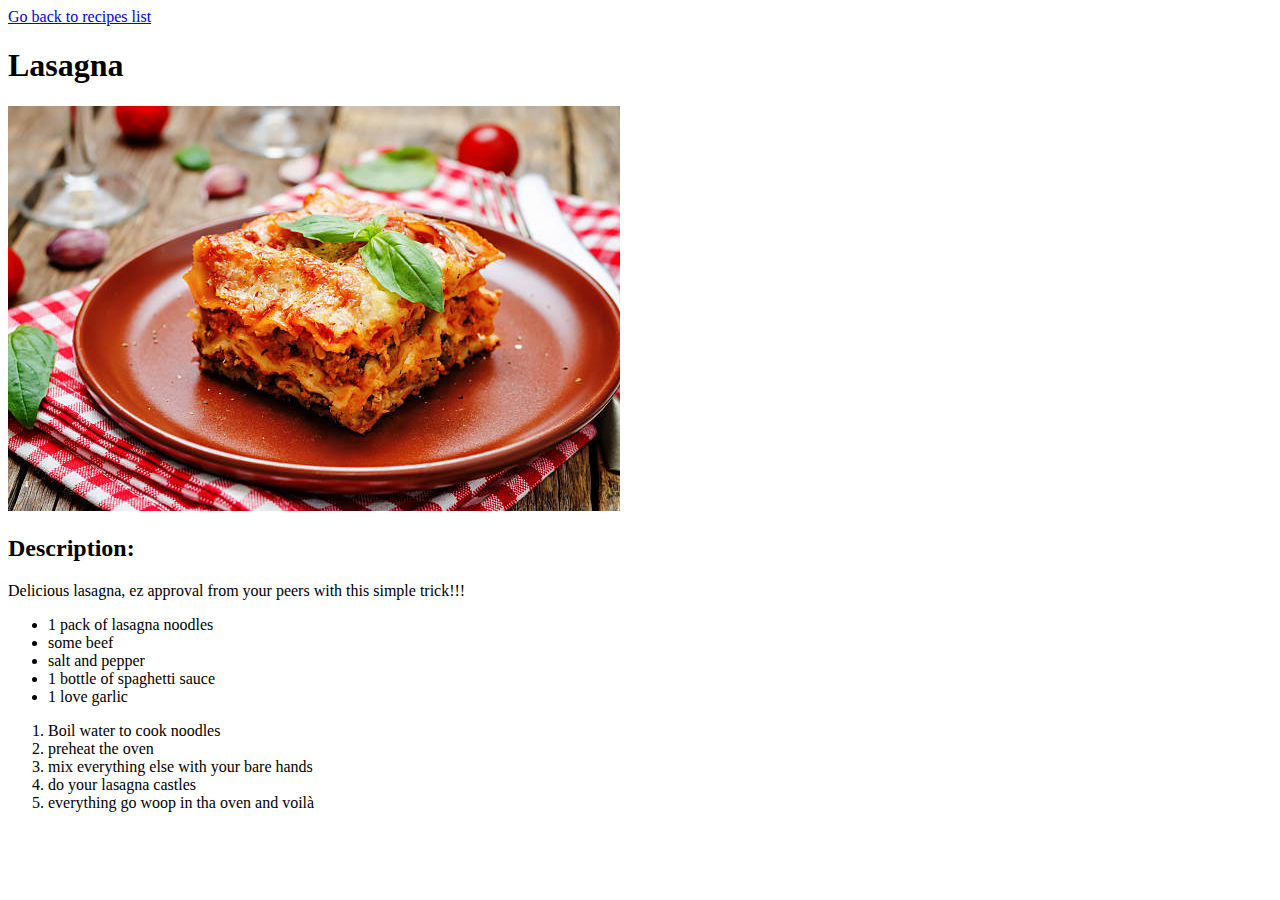
==== recipes/lasagna.html @ 8bff37b4 "added 2 recipes lettuce.html licorice.html + completed index.hmtl" ====
<!DOCTYPE html>
<html lang="en">
<head>
    <meta charset="UTF-8">
    <meta http-equiv="X-UA-Compatible" content="IE=edge">
    <meta name="viewport" content="width=device-width, initial-scale=1.0">
    <title>Lasagna</title>
</head>
<body>
    <a href="../index.html">Go back to recipes list</a>
    <h1>Lasagna</h1>
    <img src="../images/lasagna.jpg" alt="lasagna picture">
    <h2>Description:</h2>
    <p>Delicious lasagna, ez approval from your peers with this simple trick!!!</p>
    <ul>
        <li>1 pack of lasagna noodles</li>
        <li>some beef</li>
        <li>salt and pepper</li>
        <li>1 bottle of spaghetti sauce</li>
        <li>1 love garlic</li>
    </ul>
    <ol>
        <li>Boil water to cook noodles</li>
        <li>preheat the oven</li>
        <li>mix everything else with your bare hands</li>
        <li>do your lasagna castles</li>
        <li>everything go woop in tha oven and voilà</li>
    </ol>
</body>
</html>
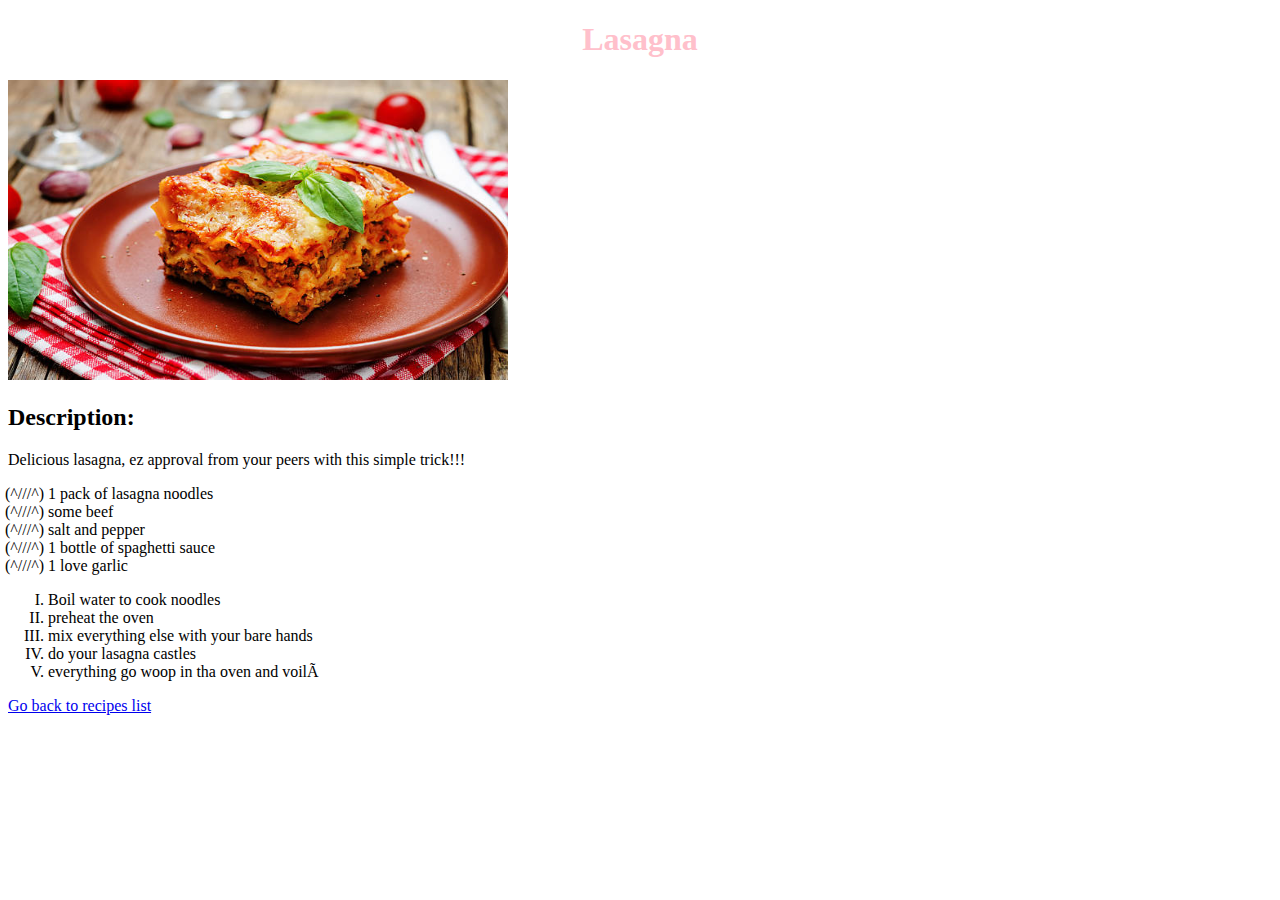
==== commit f9c47da3: "Added css to all pages" ====
--- a/recipes/lasagna.html
+++ b/recipes/lasagna.html
@@ -1,13 +1,13 @@
 <!DOCTYPE html>
 <html lang="en">
 <head>
+    <link rel="stylesheet" href="../style.css"
     <meta charset="UTF-8">
     <meta http-equiv="X-UA-Compatible" content="IE=edge">
     <meta name="viewport" content="width=device-width, initial-scale=1.0">
     <title>Lasagna</title>
 </head>
 <body>
-    <a href="../index.html">Go back to recipes list</a>
     <h1>Lasagna</h1>
     <img src="../images/lasagna.jpg" alt="lasagna picture">
     <h2>Description:</h2>
@@ -26,5 +26,6 @@
         <li>do your lasagna castles</li>
         <li>everything go woop in tha oven and voilà</li>
     </ol>
+    <a href="../index.html">Go back to recipes list</a>
 </body>
 </html>--- a/style.css
+++ b/style.css
@@ -0,0 +1,15 @@
+img{
+    width: 500px;
+    height: 300px;
+}
+
+h1{
+    text-align: center;
+    color: pink;
+}
+ol{
+    list-style: upper-roman;
+}
+ul{
+    list-style: "(^///^) ";
+}